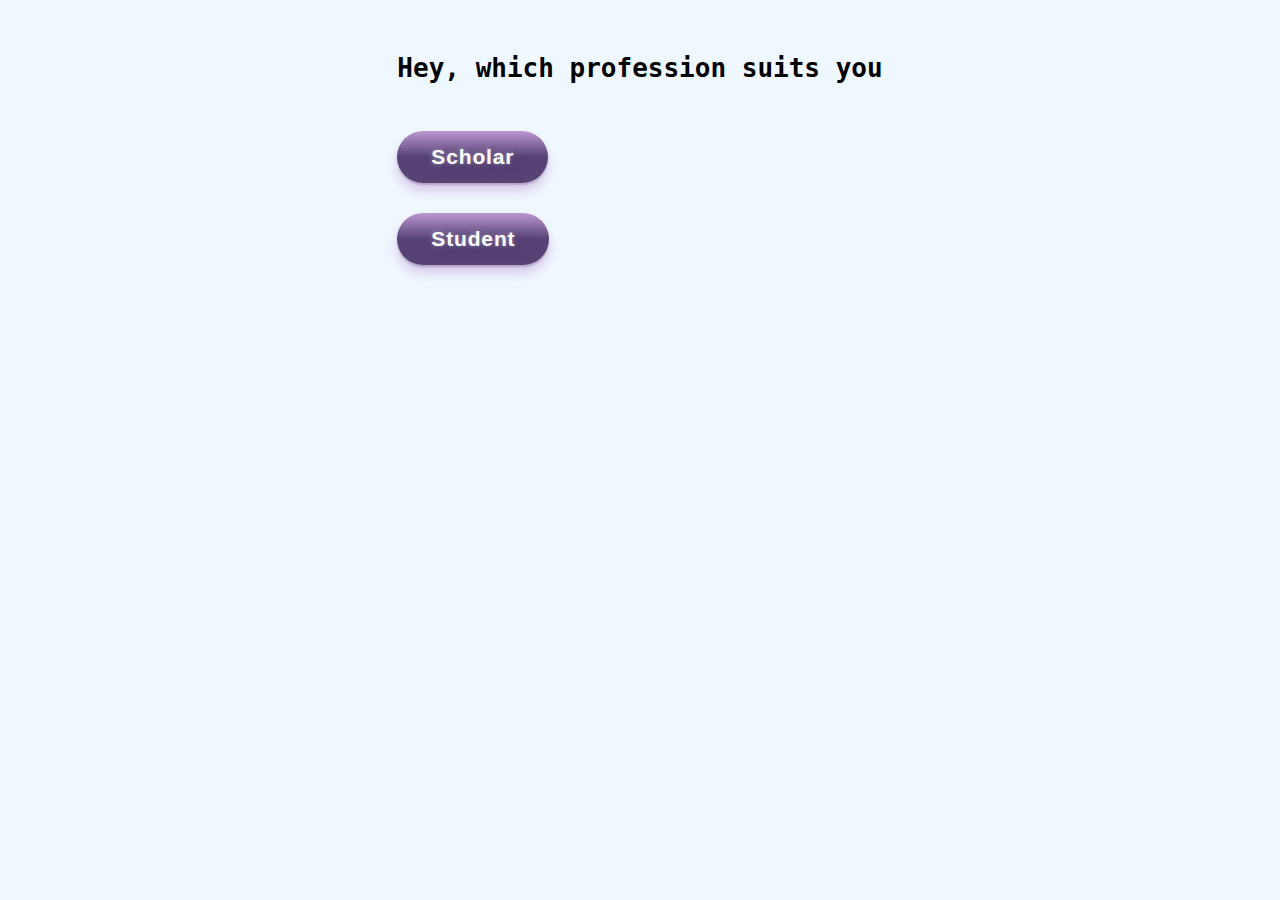
==== index.html @ b5d246d5 "Add files via upload" ====
<!DOCTYPE html>
<html lang="en">

<head>
    <meta charset="UTF-8">
    <meta http-equiv="X-UA-Compatible" content="IE=edge">
    <meta name="viewport" content="width=device-width, initial-scale=1.0">
    <link rel="stylesheet" href="index.css">
    <title>Scholar website</title>
</head>

<body>
    <pre>
            <h1>Hey, which profession suits you</h1>
            <button class="index_button" class="button1" role="button">Scholar</button>
            <button class="index_button" class="button2" role="button">Student</button>
</pre>
</body>

</html>
---- index.css ----
body {
    background-color: aliceblue;
    display: flex;
    justify-content: center;
}

h1 {
    text-align: center;
}

.button1 {
    padding-top: 50%;
}

.index_button {
    align-items: center;
    background-color: initial;
    background-image: linear-gradient(rgba(179, 132, 201, .84), rgba(57, 31, 91, .84) 50%);
    border-radius: 42px;
    border-width: 0;
    box-shadow: rgba(57, 31, 91, 0.24) 0 2px 2px, rgba(179, 132, 201, 0.4) 0 8px 12px;
    color: #FFFFFF;
    cursor: pointer;
    display: flex;
    font-family: Quicksand, sans-serif;
    font-size: 18px;
    font-weight: 700;
    justify-content: center;
    letter-spacing: .04em;
    line-height: 16px;
    margin: 0;
    padding: 18px 18px;
    text-align: center;
    text-decoration: none;
    text-shadow: rgba(255, 255, 255, 0.4) 0 0 4px, rgba(255, 255, 255, 0.2) 0 0 12px, rgba(57, 31, 91, 0.6) 1px 1px 4px, rgba(57, 31, 91, 0.32) 4px 4px 16px;
    user-select: none;
    -webkit-user-select: none;
    touch-action: manipulation;
    vertical-align: baseline;
}

.index_button:hover {
    background-image: linear-gradient(#B384C9, #391F5B 50%);
}

@media (min-width: 768px) {
    .index_button {
        font-size: 21px;
        padding: 18px 34px;
    }
}
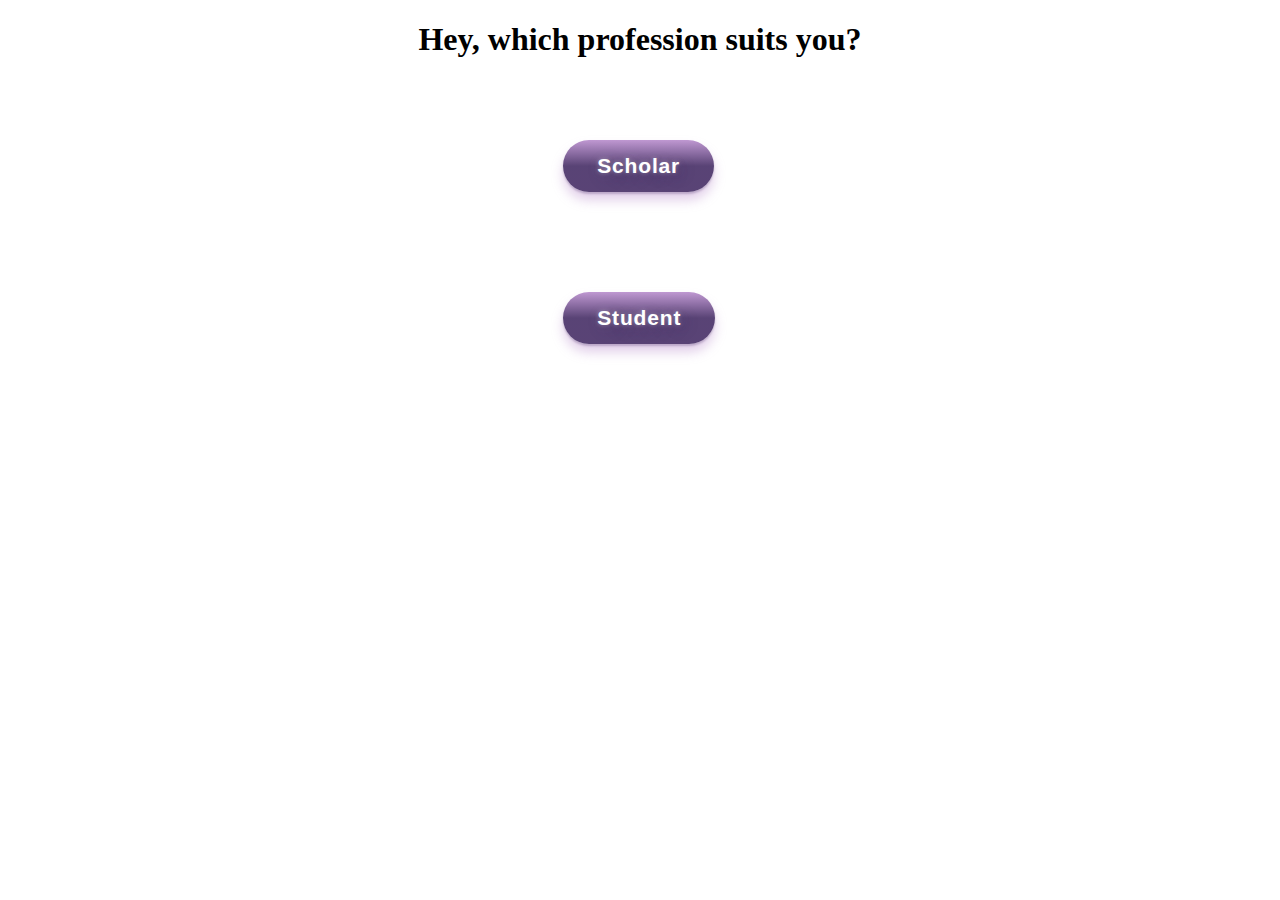
==== commit c67ea529: "Add files via upload" ====
--- a/index.html
+++ b/index.html
@@ -10,11 +10,15 @@
 </head>
 
 <body>
-    <pre>
-            <h1>Hey, which profession suits you</h1>
-            <button class="index_button" class="button1" role="button">Scholar</button>
-            <button class="index_button" class="button2" role="button">Student</button>
-</pre>
+    <div class="container">
+        <div class="heading">
+            <h1>Hey, which profession suits you?</h1>
+        </div>
+        <div class="buttons">
+            <button class="index_button" class="button1" role="button" onclick="window.location.href='Scholar_reg.html'">Scholar</button>
+            <button class="index_button" class="button2" role="button" onclick="window.location.href='student_reg.html'">Student</button>
+        </div>
+    </div>
 </body>
 
 </html>--- a/index.css
+++ b/index.css
@@ -1,11 +1,11 @@
 body {
-    background-color: aliceblue;
     display: flex;
-    justify-content: center;
+    justify-content: left;
+    text-align: left;
 }
 
 h1 {
-    text-align: center;
+    text-align: left;
 }
 
 .button1 {
@@ -13,7 +13,7 @@
 }
 
 .index_button {
-    align-items: center;
+    align-items: left;
     background-color: initial;
     background-image: linear-gradient(rgba(179, 132, 201, .84), rgba(57, 31, 91, .84) 50%);
     border-radius: 42px;
@@ -23,20 +23,22 @@
     cursor: pointer;
     display: flex;
     font-family: Quicksand, sans-serif;
-    font-size: 18px;
+    font-size: 20px;
     font-weight: 700;
-    justify-content: center;
+    justify-content: left;
     letter-spacing: .04em;
     line-height: 16px;
     margin: 0;
     padding: 18px 18px;
-    text-align: center;
+    text-align: left;
     text-decoration: none;
     text-shadow: rgba(255, 255, 255, 0.4) 0 0 4px, rgba(255, 255, 255, 0.2) 0 0 12px, rgba(57, 31, 91, 0.6) 1px 1px 4px, rgba(57, 31, 91, 0.32) 4px 4px 16px;
     user-select: none;
     -webkit-user-select: none;
     touch-action: manipulation;
     vertical-align: baseline;
+    margin-top: 60px;
+    margin-bottom: 100px;
 }
 
 .index_button:hover {
@@ -48,4 +50,33 @@
         font-size: 21px;
         padding: 18px 34px;
     }
+}
+
+.container {
+    background: url("https://images.squarespace-cdn.com/content/v1/530e8d24e4b04fb5b2cdcbf1/1506016850660-EZ8M2PSXV060B11VM2EN/bokeh_blur_nature_1000px.jpg?format=1000w") no-repeat center center fixed;
+    -webkit-background-size: cover;
+    -moz-background-size: cover;
+    -o-background-size: cover;
+    background-size: cover;
+    background-repeat: no-repeat;
+    align-items: center;
+    border-width: 3px;
+    position: absolute;
+    top: 0%;
+    bottom: 0%;
+    left: 0%;
+    right: 0%;
+}
+
+.heading {
+    text-align: center;
+    display: flex;
+    justify-content: center;
+}
+
+.buttons {
+    height: 60%;
+    width: 12%;
+    margin: auto;
+    align-items: center;
 }